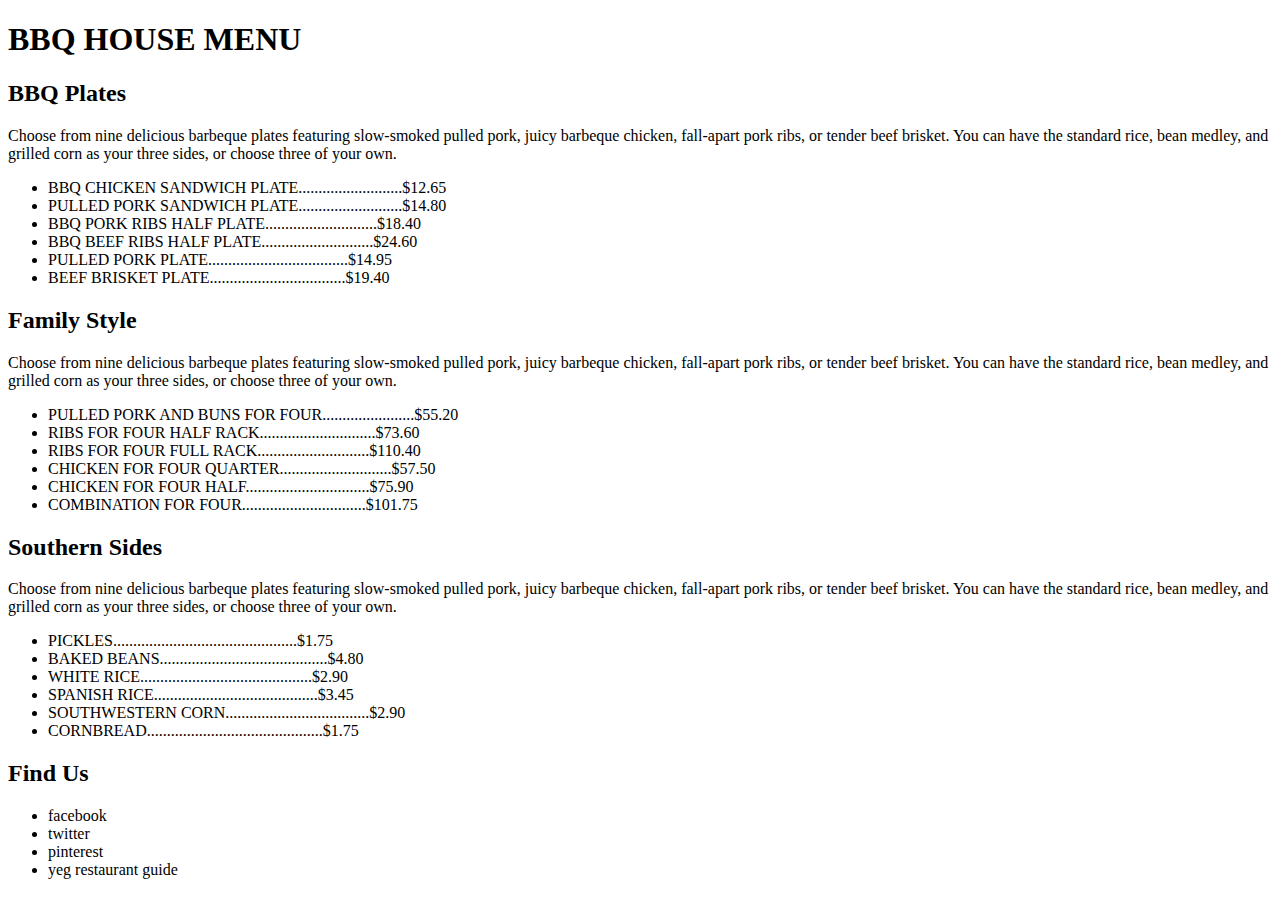
==== demo-selectors/index.html @ 69af6f18 "Create index.html" ====
<!DOCTYPE html>
<html lang="en">

<head>
    <meta charset="UTF-8" />
    <title></title>
</head>

<body>
    <header>
        <h1>BBQ HOUSE MENU</h1>
    </header>
    <main>
        <section>
            <h2>BBQ Plates</h2>
            <p>Choose from nine delicious barbeque plates featuring slow-smoked pulled pork, juicy barbeque chicken, fall-apart pork ribs, or tender beef brisket. You can have the standard rice, bean medley, and grilled corn as your three sides, or choose three of your own.</p>
            <ul class="menu-items">
                <li>BBQ CHICKEN SANDWICH PLATE..........................$12.65</li>
                <li>PULLED PORK SANDWICH PLATE..........................$14.80</li>
                <li>BBQ PORK RIBS HALF PLATE............................$18.40</li>
                <li>BBQ BEEF RIBS HALF PLATE............................$24.60</li>
                <li>PULLED PORK PLATE...................................$14.95</li>
                <li>BEEF BRISKET PLATE..................................$19.40</li>
            </ul>
        </section>
        <section>
            <h2>Family Style</h2>
            <p>Choose from nine delicious barbeque plates featuring slow-smoked pulled pork, juicy barbeque chicken, fall-apart pork ribs, or tender beef brisket. You can have the standard rice, bean medley, and grilled corn as your three sides, or choose three of your own.</p>
            <ul class="menu-items">
                <li>PULLED PORK AND BUNS FOR FOUR.......................$55.20</li>
                <li>RIBS FOR FOUR HALF RACK.............................$73.60</li>
                <li>RIBS FOR FOUR FULL RACK............................$110.40</li>
                <li>CHICKEN FOR FOUR QUARTER............................$57.50</li>
                <li>CHICKEN FOR FOUR HALF...............................$75.90</li>
                <li>COMBINATION FOR FOUR...............................$101.75</li>
            </ul>
        </section>
        <section>
            <h2>Southern Sides</h2>
            <p>Choose from nine delicious barbeque plates featuring slow-smoked pulled pork, juicy barbeque chicken, fall-apart pork ribs, or tender beef brisket. You can have the standard rice, bean medley, and grilled corn as your three sides, or choose three of your own.</p>
            <ul class="menu-items">
                <li>PICKLES..............................................$1.75</li>
                <li>BAKED BEANS..........................................$4.80</li>
                <li>WHITE RICE...........................................$2.90</li>
                <li>SPANISH RICE.........................................$3.45</li>
                <li>SOUTHWESTERN CORN....................................$2.90</li>
                <li>CORNBREAD............................................$1.75</li>
            </ul>
        </section>
    </main>
    <footer>
        <h2>Find Us</h2>
        <ul>
            <li>facebook</li>
            <li>twitter</li>
            <li>pinterest</li>
            <li>yeg restaurant guide</li>
        </ul>
    </footer>
</body>

</html>
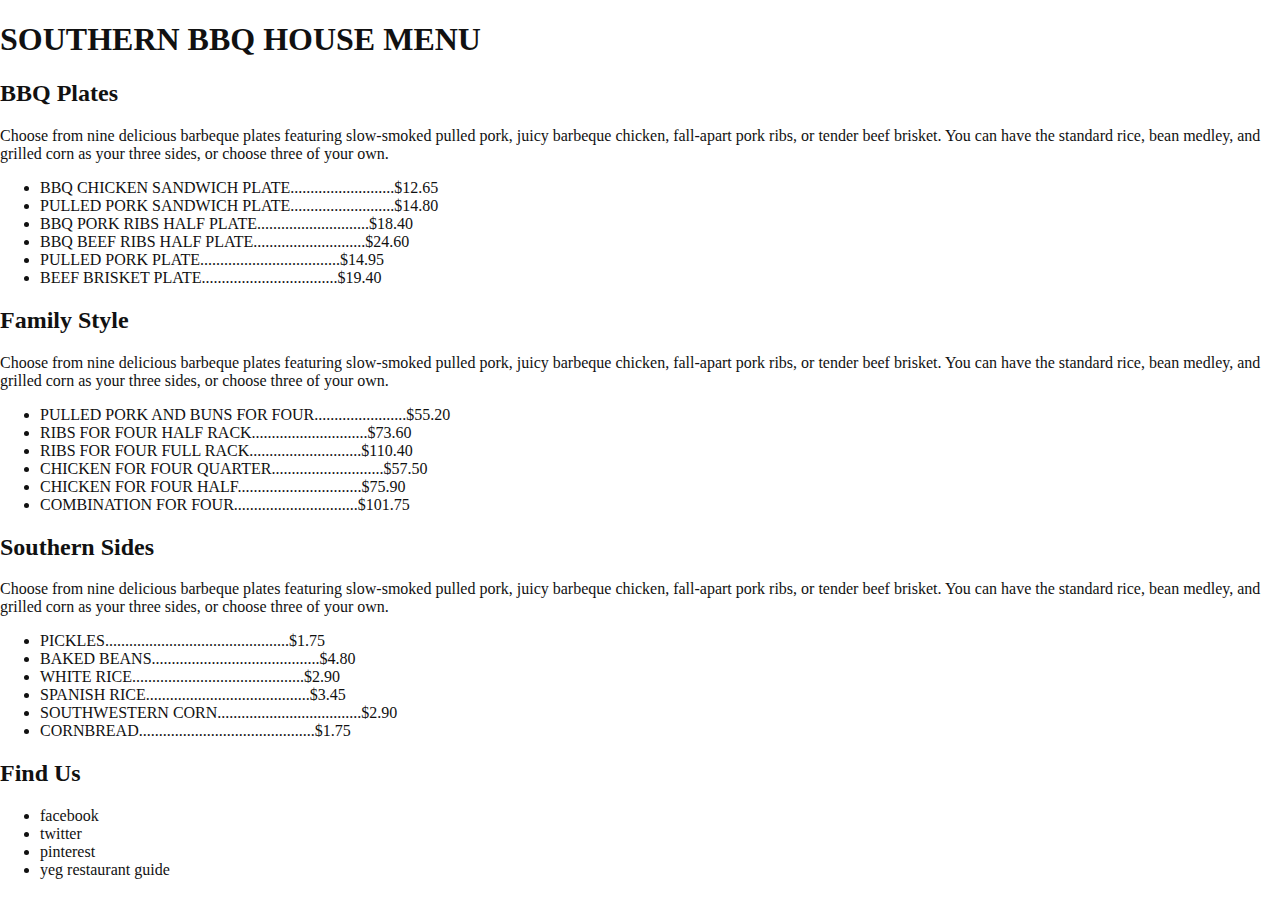
==== commit 433a490e: "Some css" ====
--- a/demo-selectors/index.html
+++ b/demo-selectors/index.html
@@ -2,13 +2,17 @@
 <html lang="en">
 
 <head>
-    <meta charset="UTF-8" />
-    <title></title>
+    <!--
+    <meta charset="UTF-8" />  remove that backslash-->
+    <meta charset="UTF-8" >
+    <title>CSS Selectors</title>
+    <meta name="selector" context = "Evan H"> 
+    <link href = "css/styles.css" rel = "stylesheet" >
 </head>
 
 <body>
     <header>
-        <h1>BBQ HOUSE MENU</h1>
+        <h1>SOUTHERN BBQ HOUSE MENU</h1>
     </header>
     <main>
         <section>
--- a/demo-selectors/css/styles.css
+++ b/demo-selectors/css/styles.css
@@ -0,0 +1,29 @@
+/*************************
+Different types of coding blocks
+
+element selector
+body
+
+
+*************************/
+
+
+body{
+    margin: 0;
+    padding: 0;
+}
+
+
+
+/*********
+if you have the same rules for multiple element selectors you may group them as a comma separated list
+The group may be coded on one physical line or over multiple lines
+
+If you repeat the element selector in your css file, any additional rules sre combined with previously specified rules. If you re-code a previously specified rule then the new rule overrides the previous rule. Last Rule Wins
+****/
+
+
+body{
+    font-family: verdana ;
+    color: #111111;
+}
